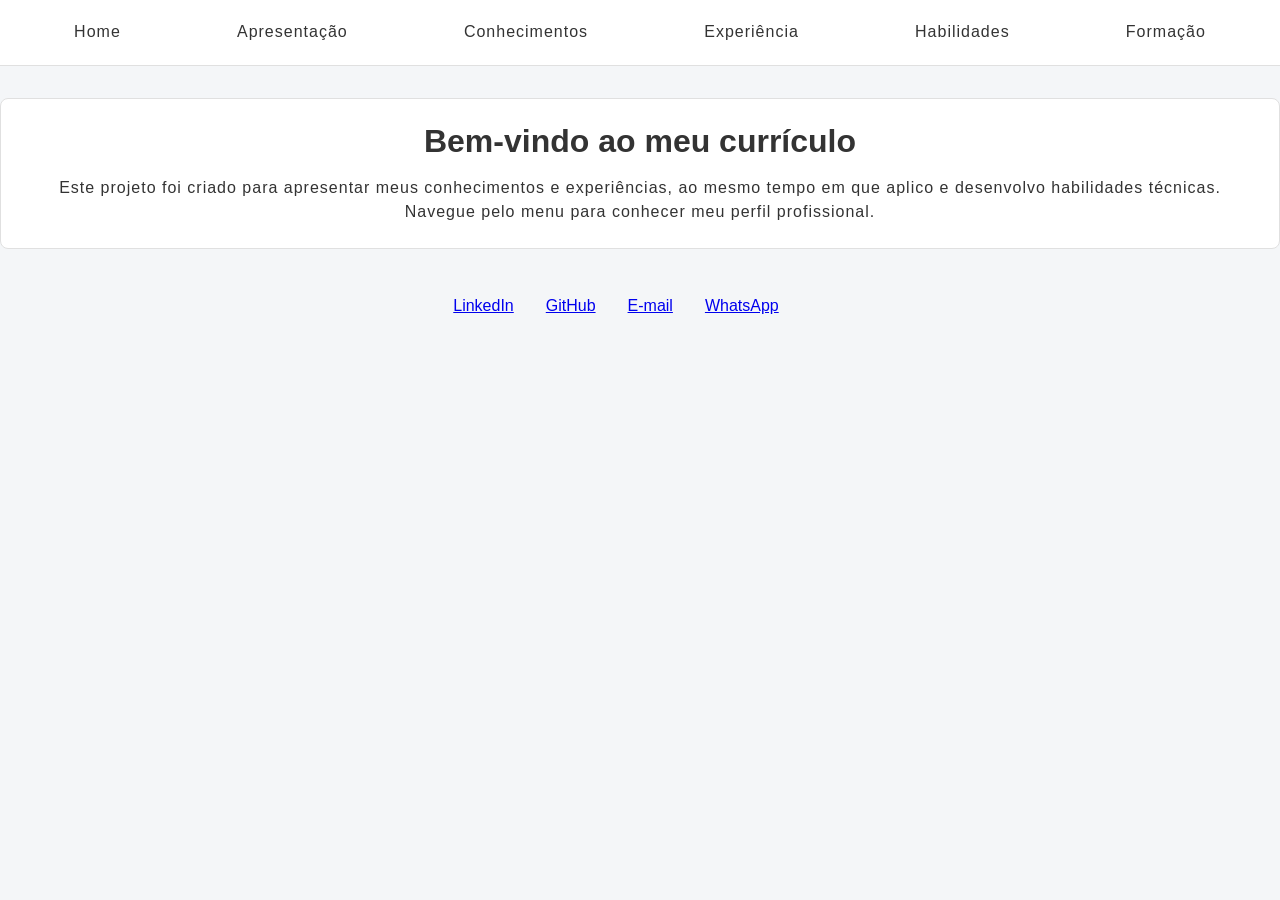
==== index.html @ c97a9ae4 "Movi o arquivo index.html para pasta raíz" ====
<!DOCTYPE html>
<html lang="pt-br">

<head>
  <meta charset="UTF-8" />
  <meta name="viewport" content="width=device-width, initial-scale=1.0" />
  <link rel="stylesheet" href="../CSS/styles.css">
  <title>Currículo Douglas</title>
</head>

<body>
  <header class="header">
    <nav class="nav">
      <ul class="nav-list">
        <li class="nav-item"><a class="nav-link" href="#home">Home</a></li>
        <li class="nav-item"><a class="nav-link" href="#apresentacao">Apresentação</a></li>
        <li class="nav-item"><a class="nav-link" href="#conhecimentos">Conhecimentos</a></li>
        <li class="nav-item"><a class="nav-link" href="#experiencia">Experiência</a></li>
        <li class="nav-item"><a class="nav-link" href="#habilidades">Habilidades</a></li>
        <li class="nav-item"><a class="nav-link" href="#formacao">Formação</a></li>
      </ul>
    </nav>
  </header>

  <main class="main-content">
    <section id="home" class="section-content section-home">
      <h1>Bem-vindo ao meu currículo</h1>
      <p>
        Este projeto foi criado para apresentar meus conhecimentos e
        experiências, ao mesmo tempo em que aplico e desenvolvo habilidades
        técnicas.
      </p>
      <p>Navegue pelo menu para conhecer meu perfil profissional.</p>
    </section>

    <section id="apresentacao" class="section-content">
      <h2>Apresentação</h2>
      <p>
        Sou o Douglas, estudante de Análise e Desenvolvimento de Sistemas.
      </p>
      <p>
        Atuo como estagiário de suporte, lidando com usuários, resolução de
        problemas e rotinas técnicas, o que tem fortalecido minhas habilidades
        de análise, comunicação e organização.
      </p>
      <p>
        Atualmente, direciono minha formação para a área de desenvolvimento
        web e software, buscando aplicar meus conhecimentos técnicos e evoluir
        de forma contínua na área de tecnologia.
      </p>
    </section>

    <section id="conhecimentos" class="section-content">
      <h2>Conhecimentos</h2>

      <h3 class="categoria">Front-End</h3>
      <ul class="list-content">
        <li>HTML (semântico)</li>
        <li>CSS (layout e responsividade)</li>
        <li>Javascript para interações</li>
        <li>React(em aprendizado)</li>
      </ul>

      <h3 class="categoria">Lógica</h3>
      <ul class="list-content">
        <li>Estrutura condicionais</li>
        <li>Laços de repetições</li>
        <li>Funções</li>
        <li>Manipulação de arrays</li>
        <li>Lógica aplicada a eventos</li>
      </ul>

      <h3 class="categoria">Back-End</h3>
      <ul class="list-content">
        <li>NodeJS(Funadamentos)</li>
        <li>Lógica aplicada ao back-end</li>
        <li>Manipulação básica de dados</li>
        <li>conceitos iniciais de APIs</li>
      </ul>
    </section>

    <section id="experiencia" class="section-content">
      <h2>Experiência</h2>
      <div class="experience-grid">
        <article class="experience-item">
          <h3 class="categoria">Estágio em TI</h3>
          <h4>Internacional Logística Integrada de Comércio Exterior</h4>

          <p><strong>Cargo:</strong> Estagiário de Suporte de TI</p>
          <p><strong>Período:</strong> Novembro de 2024 – atual</p>
          <p><strong>Local:</strong> Belo Horizonte – MG</p>

          <p>
            Realizo suporte técnico, atendendo a chamados e auxiliando usuários
            na resolução de problemas relacionados a sistemas internos, rede e
            pacote Office. Realizo manutenção de computadores e notebooks,
            contribuindo para o funcionamento adequado dos recursos tecnológicos
            da empresa e aplicando, na prática, conhecimentos adquiridos na
            graduação.
          </p>
        </article>

        <article class="experience-item">
          <h3 class="categoria">Assistente de Comércio Exterior</h3>
          <h4>Aduana Web Soluções em Software S.A.</h4>

          <p><strong>Cargo:</strong> Assistente de Comércio Exterior Júnior</p>
          <p><strong>Período:</strong> maio de 2018 – novembro de 2018</p>
          <p><strong>Local:</strong> Belo Horizonte – MG</p>

          <p>
            Atuação no apoio a processos de importação, incluindo registro de
            declarações, acompanhamento de liberação de cargas, organização de
            documentação e comunicação com clientes e despachantes. Experiência
            que contribuiu para o desenvolvimento de organização, atenção a
            detalhes e responsabilidade em ambientes corporativos.
          </p>
        </article>
      </div>
    </section>


    <section id="habilidades" class="section-content">
      <h2>Habilidades</h2>
      <ul class="list-content">
        <li>Comunicação com usuários</li>
        <li>Resolução de problemas</li>
        <li>Aprendizado contínuo</li>
        <li>Trabalho em equipe</li>
        <li>Responsabilidade com prazos</li>
      </ul>
    </section>

    <section id="formacao" class="section-content">
      <h2>Formação</h2>
      <article class="education-item experience-item">
        <h3>Análise e desenvolvimento de Sistemas</h3>
        <p>
          <strong>Instituição:</strong>
          Descomplica - Faculdade Digital (EAD)
        </p>
        <p>
          <strong>Status:</strong>
          Cursando
        </p>
        <p>
          <strong>Período:</strong>
          5º
        </p>
      </article>
      <article class="education-item experience-item">
        <h3>Comércio Exterior</h3>
        <p>
          <strong>Instituição:</strong>
          Estácio de Sá (EAD)
        </p>
        <p>
          <strong>Status:</strong>
          Completo
        </p>
      </article>
    </section>
  </main>

  <footer>
    <div class="footer-content">
      <ul>
        <li>
          <a target="_blank" href="https://www.linkedin.com/in/douglas-brand%C3%A3o-miranda-827700122/">
            LinkedIn
          </a>
        </li>
        <li>
          <a target="_blank" href="https://github.com/DouglasYHWH-Developer">
            GitHub
          </a>
        </li>
        <li>
          <a target="_blank" href="mailto:dougurasu104@hotmail.com">
            E-mail
          </a>
        </li>
        <li>
          <a target="_blank" href="https://wa.me/5531995615816?text=Olá,%20vim%20pelo%20seu%20currículo">
            WhatsApp
          </a>
        </li>
      </ul>
    </div>
  </footer>
  <script src="../js/script.js"></script>
</body>

</html>
---- CSS/styles.css ----
:root{
    --color-bg: #f4f6f8;
    --color-text: #333333;
    --font-base: sans-serif;
}

*{
    padding: 0;
    margin: 0;
    box-sizing: border-box;
}

body{
    background-color: var(--color-bg);
    font-family: var(--font-base);
    color: var(--color-text)
}

.header{
    background-color: #ffffff;
    border-bottom: 1px solid #e0e0e0;
    width: 100%;
    height: auto;
    padding: 1rem;
    margin-bottom: 2rem;
    position: relative;
}

.nav{
    max-width: 1900px;  
}

.nav-list{
    display: flex;
    justify-content: space-around;
    list-style-type: none;
}

.nav-item{
    border: 1px solid transparent;
    border-radius: .5rem;
    padding: .4rem;
    margin: 0 .2rem
}

.nav-item:hover{
    border: 1px solid #e0e0e0;
    border-radius: .5rem;
    background-color: var(--color-bg);
    cursor: pointer;
    transition: background-color 0.5s ease;
}

.nav-link{
    text-decoration: none;
    font-weight: 400;
    color : var(--color-text);
    letter-spacing: 1px;
}

.main-content{
    min-width:200px;
    margin: auto;
    padding: auto;
}
.section-content{
    background-color: #ffffff;
    border: 1px solid #e0e0e0;
    border-radius: .5rem;
    padding: 1.5rem;
    margin-bottom: 2rem;
}

.section-home{
    text-align: center;
    margin-bottom: 2rem;
}

.section-home h1{
    margin-bottom: 1rem;
    font-size: 2rem;
}

.section-content p{
    font-size: 1rem;
    line-height: 1.5rem;
    letter-spacing: 1px;
}

.section-content h2{
   margin-bottom: 1rem; 
   border-bottom: 1px solid #e0e0e0;
   padding-bottom: .5rem;
   font-size: 2rem
}

.section-content .categoria{
   margin: 1.5rem 0 .2rem 0; 
   padding: .5rem 0;
   font-size: 1.3rem
}

.list-content{
    margin: 0 0 .5rem 0 ;  
    padding: .5rem 0;
    list-style-type: none;
}

.list-content li{
    margin: .2rem 0 .5rem 0;
    letter-spacing: 1px;
    font-size: 1rem;
}
.experience-item{
    padding: 1rem;
    box-shadow: 0 2px 4px #e0e0e0;
    border-radius: .5rem;
}

.experience-item h4{
    margin-bottom: .5rem;
    font-size: 1.1rem;
}

.experience-item .categoria{
    font-size: 1.5rem;
}

.experience-grid{
    display: grid;
    grid-template-columns: repeat(auto-fit, minmax(200px, 1fr));
    gap: 1rem;
}

footer{
    padding-top: 1rem;
    max-width: 1200px;
    margin: 1rem;
}

.footer-content{
    display: flex;
    justify-content: space-around;
    flex-direction:row ; 
}

.footer-content ul{
    display: flex;
    justify-content: space-between;
    flex-direction: row;
    list-style-type: none;
}
.footer-content ul li{
    margin: 0 .5rem;
    padding: 0 .5rem;
    font-size: 1rem;
}
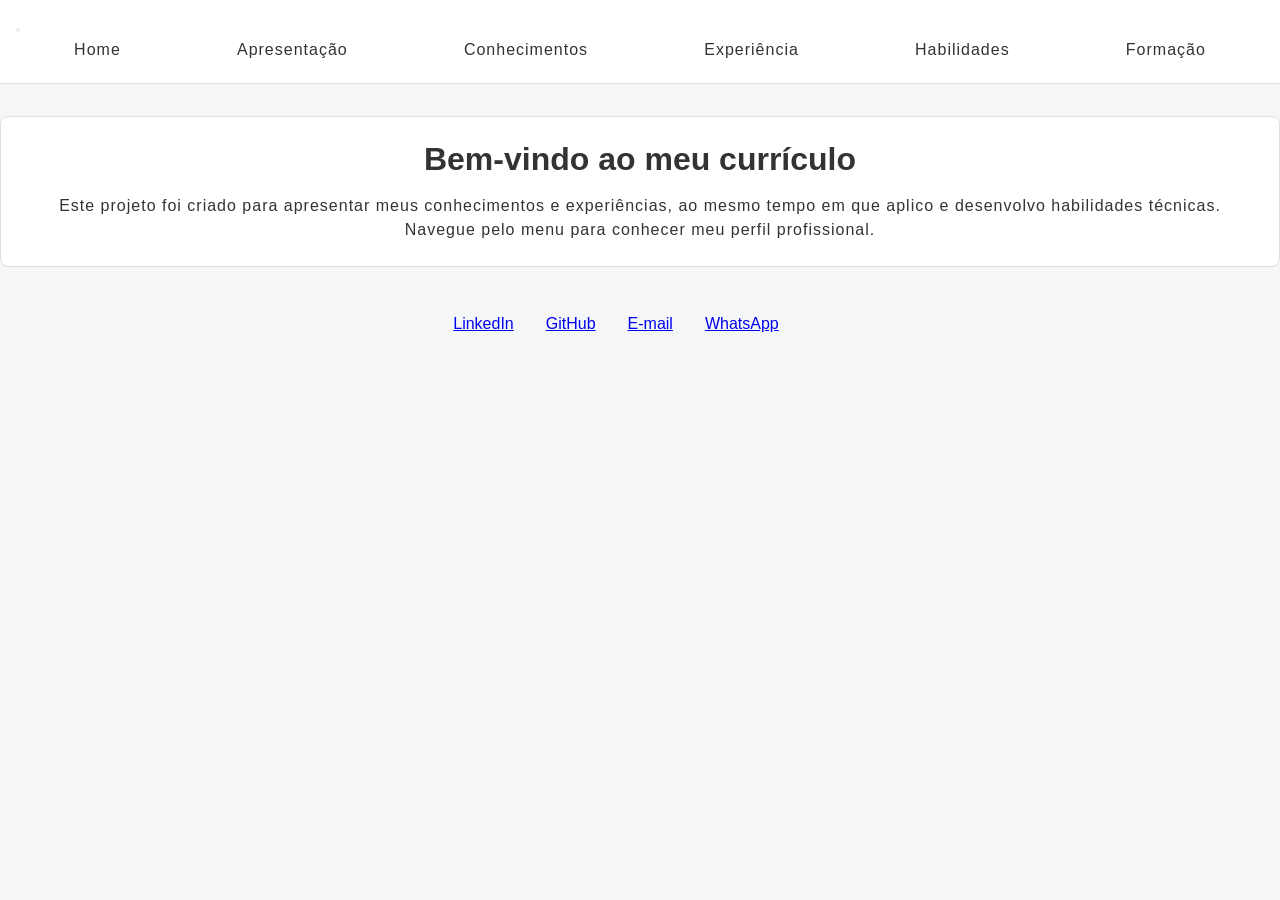
==== commit c6896fcd: "Criei um botão dentro de nav(header) para criar um menu de "hamburguer" responsivo com três spans qu" ====
--- a/index.html
+++ b/index.html
@@ -4,13 +4,18 @@
 <head>
   <meta charset="UTF-8" />
   <meta name="viewport" content="width=device-width, initial-scale=1.0" />
-  <link rel="stylesheet" href="../CSS/styles.css">
+  <link rel="stylesheet" href="./CSS/styles.css">
   <title>Currículo Douglas</title>
 </head>
 
 <body>
   <header class="header">
     <nav class="nav">
+      <button id="btn-mobile" aria-label="Abrir Menu"> 
+        <span></span>
+        <span></span>
+        <span></span> 
+      </button>
       <ul class="nav-list">
         <li class="nav-item"><a class="nav-link" href="#home">Home</a></li>
         <li class="nav-item"><a class="nav-link" href="#apresentacao">Apresentação</a></li>
@@ -166,7 +171,7 @@
     <div class="footer-content">
       <ul>
         <li>
-          <a target="_blank" href="https://www.linkedin.com/in/douglas-brand%C3%A3o-miranda-827700122/">
+          <a rel="noopener noreferrer" target="_blank" href="https://www.linkedin.com/in/douglas-brand%C3%A3o-miranda-827700122/">
             LinkedIn
           </a>
         </li>
@@ -176,19 +181,19 @@
           </a>
         </li>
         <li>
-          <a target="_blank" href="mailto:dougurasu104@hotmail.com">
+          <a rel="noopener noreferrer" target="_blank" href="mailto:dougurasu104@hotmail.com">
             E-mail
           </a>
         </li>
         <li>
-          <a target="_blank" href="https://wa.me/5531995615816?text=Olá,%20vim%20pelo%20seu%20currículo">
+          <a rel="noopener noreferrer" target="_blank" href="https://wa.me/5531995615816?text=Olá,%20vim%20pelo%20seu%20currículo">
             WhatsApp
           </a>
         </li>
       </ul>
     </div>
   </footer>
-  <script src="../js/script.js"></script>
+  <script src="./js/script.js"></script>
 </body>
 
 </html>
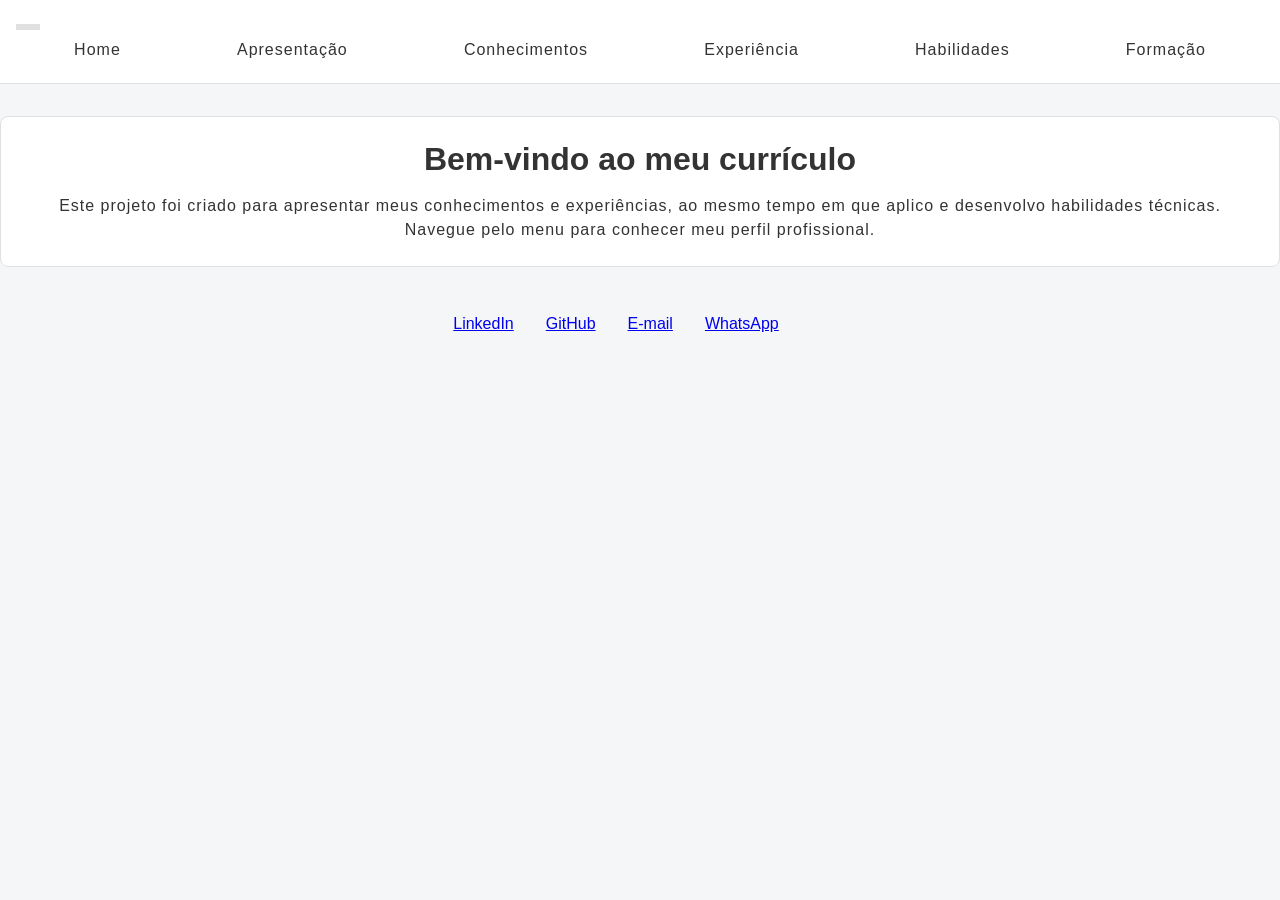
==== commit 7c4d442b: "criei a classe "btn-mobile" para estilizar o menur de "hamburger" para telas mobile" ====
--- a/index.html
+++ b/index.html
@@ -11,7 +11,7 @@
 <body>
   <header class="header">
     <nav class="nav">
-      <button id="btn-mobile" aria-label="Abrir Menu"> 
+      <button id="btn-mobile" class="btn-mobile" aria-label="Abrir Menu"> 
         <span></span>
         <span></span>
         <span></span> 
--- a/CSS/styles.css
+++ b/CSS/styles.css
@@ -28,6 +28,19 @@
 
 .nav{
     max-width: 1900px;  
+}
+
+.btn-mobile{
+    background-color: transparent;
+    border: none;
+    cursor: pointer;
+}
+
+.btn-mobile span{
+    display: block;
+    width: 1.5rem;
+    height: 2px;
+    background-color: #e0e0e0;
 }
 
 .nav-list{
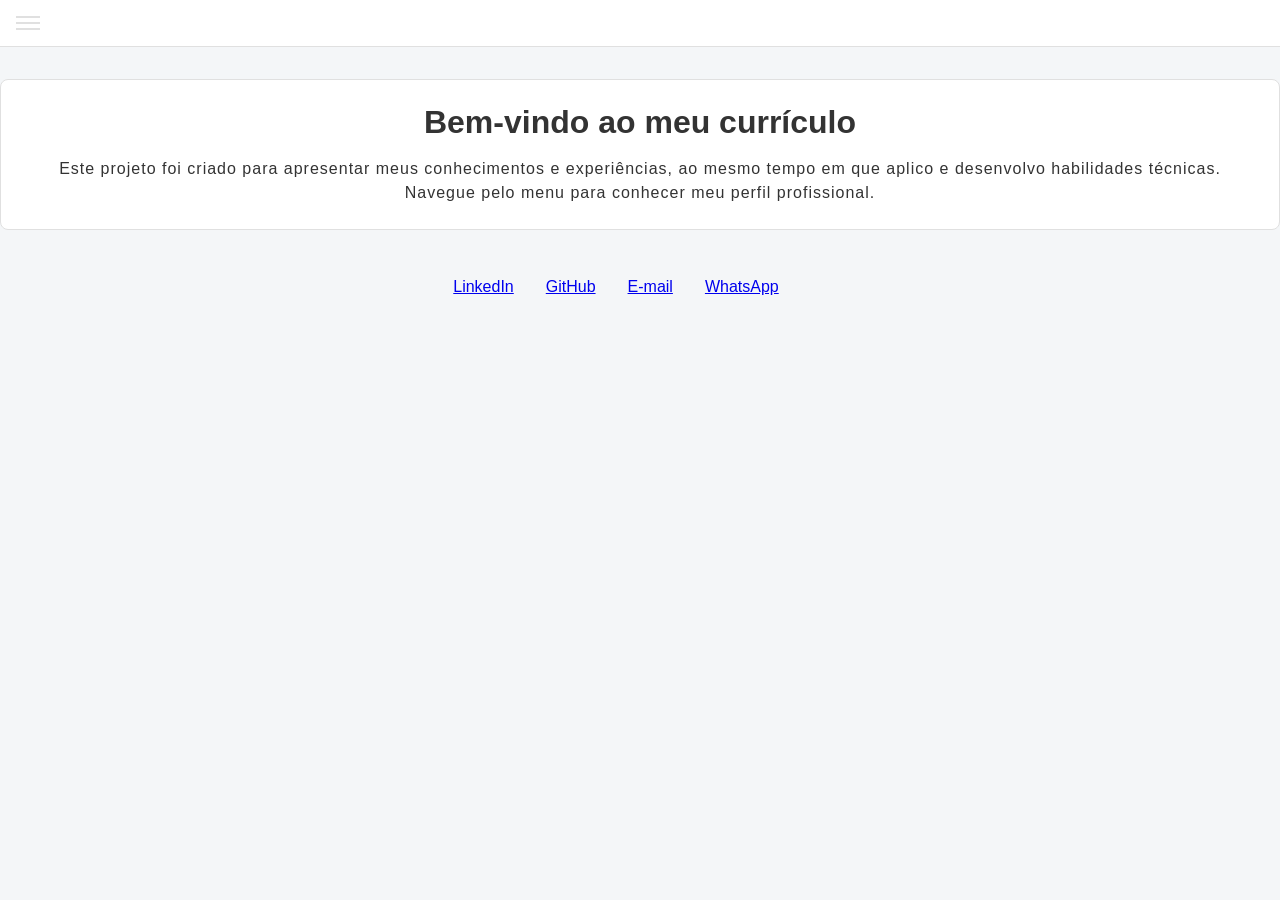
==== commit ea3186a9: "adicionei toggle no menu mobile e fechamento automático ao clicar nos links" ====
--- a/index.html
+++ b/index.html
@@ -11,7 +11,7 @@
 <body>
   <header class="header">
     <nav class="nav">
-      <button id="btn-mobile" class="btn-mobile" aria-label="Abrir Menu"> 
+      <button id="btn-mobile" class="btn-mobile" aria-label="Abrir Menu" > 
         <span></span>
         <span></span>
         <span></span> 
--- a/CSS/styles.css
+++ b/CSS/styles.css
@@ -31,6 +31,9 @@
 }
 
 .btn-mobile{
+    display: flex;
+    flex-direction: column;
+    gap: 4px;
     background-color: transparent;
     border: none;
     cursor: pointer;
@@ -41,13 +44,19 @@
     width: 1.5rem;
     height: 2px;
     background-color: #e0e0e0;
+    
 }
 
 .nav-list{
-    display: flex;
+    display: none;
     justify-content: space-around;
     list-style-type: none;
 }
+.nav-list.active{
+    display: flex;
+    flex-direction: column;
+}
+
 
 .nav-item{
     border: 1px solid transparent;
